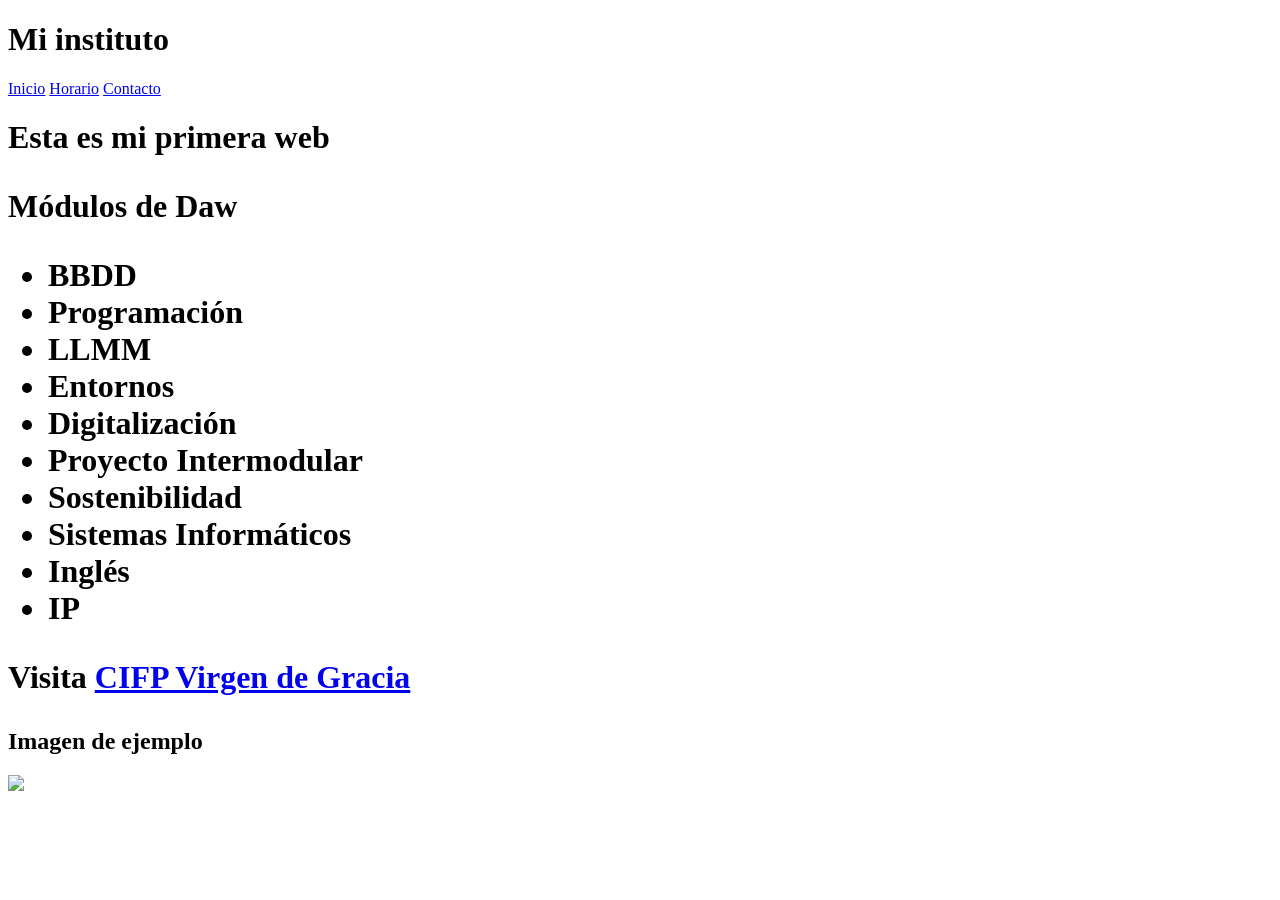
==== index.html @ 711974bd "Nuevo nombre" ====
<!DOCTYPE html>
<html lang="es">

<head>
		<title> Web ejemplo</title> 
		<link rel="stylesheet" href="imagenes/imagen.jpg">
		<link rel="stylesheet" href="css/estilo.css" />
</head>
<body>
<header>
			<h1>Mi instituto</h1>
			<nav>
				<a href="Index.html">Inicio</a>
				<a href="horario.html">Horario</a>
				<a href="contacto.html">Contacto</a>
			</nav>
</header>
		<h1>
			Esta es mi primera web
		</1>
		<p>Módulos de Daw</p>

		<ul>
			<li>BBDD</li>
			<li>Programación</li>
			<li>LLMM</li>
			<li>Entornos</li>
			<li>Digitalización</li>
			<li>Proyecto Intermodular</li>
			<li>Sostenibilidad</li>
			<li>Sistemas Informáticos</li>
			<li>Inglés</li>
			<li>IP</li>

		</ul>
		<P>
			Visita
			<a href="https://cifpvirgendegracia.com/">CIFP Virgen de Gracia</a>
		</p>
		<h2>Imagen de ejemplo</h2>
		<img src="imagenes/imagen.jpg">

			
</body>
</html>
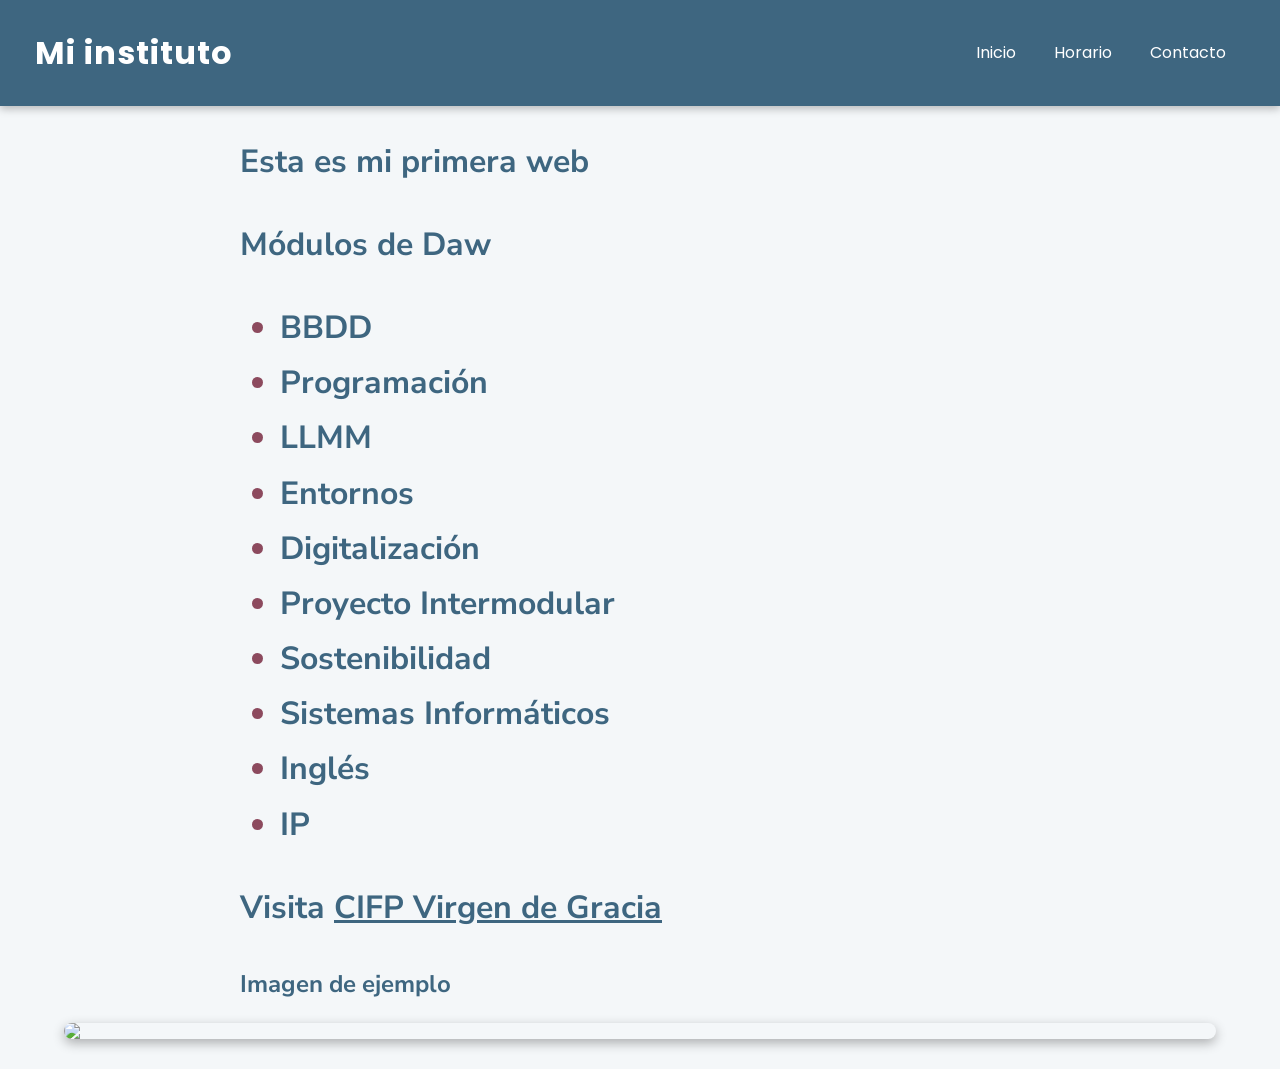
==== commit 304385e8: "pequeño error" ====
--- a/index.html
+++ b/index.html
@@ -10,9 +10,9 @@
 <header>
 			<h1>Mi instituto</h1>
 			<nav>
-				<a href="Index.html">Inicio</a>
+				<a href="index.html">Inicio</a>
 				<a href="horario.html">Horario</a>
-				<a href="contacto.html">Contacto</a>
+				<a href="formulario.html">Contacto</a>
 			</nav>
 </header>
 		<h1>
--- a/css/estilo.css
+++ b/css/estilo.css
@@ -0,0 +1,201 @@
+/* ===== AÑADIDO: fuentes para que se vean en todas las páginas ===== */
+@import url('https://fonts.googleapis.com/css2?family=Poppins:wght@700&family=Nunito+Sans:wght@300;400;700&display=swap');
+
+/* ===== CSS ORIGINAL (sin tocar) ===== */
+header {
+background-color:#3E6680;
+padding:15px;
+display:flex;
+justify-content: space-between;
+font-family:'Poppins', sans-serif;
+}
+
+nav{padding:25px;}
+
+table{
+font-family:'Nunito sans' , sans-serif;
+padding:30px;
+margin:0 auto;
+text-align:center; 
+border:20px; 
+border-collapse:collapse;} 
+
+
+
+footer{
+font-family:'Poppins', sans-serif;
+background-color:#8C4A5E; 
+text-align: center; 
+color: white; }
+
+
+.PROG{background-color:#66BB6A;}
+.SIST{background-color: #E57373}
+.IP{background-color:#FFD54F }
+.ING{background-color: #FFB74D}
+.LLMM{background-color:#E8C4B8 }
+.BBDD{background-color:#EDE0B0}
+.REC{background-color: #5C6BC0 }
+.SOST{background-color: #F48FB1}
+.DIG{background-color:#4DD0E1 }
+.ENT{background-color:#B39DDB }
+.PROY{background-color:#D6E0E7}
+.fila1{background-color:#CDE7F0}
+.hora{background-color:#BFE8E0}
+
+
+/* =====================================================
+   AÑADIDO: estilos extra para que todo quede más bonito
+   ===================================================== */
+
+/* ---------- General ---------- */
+body {
+  font-family: 'Nunito Sans', sans-serif;
+  margin: 0;
+  background-color: #f4f7f9;
+  color: #333;
+  line-height: 1.6;
+}
+
+a {
+  color: #3E6680;
+  transition: color 0.2s;
+}
+a:hover {
+  color: #8C4A5E;
+}
+
+/* ---------- Cabecera y menú ---------- */
+header {
+  align-items: center;
+  box-shadow: 0 3px 8px rgba(0, 0, 0, 0.25);
+}
+header h1 {
+  color: white;
+  margin: 0 0 0 20px;
+  letter-spacing: 1px;
+}
+nav a {
+  color: white;
+  text-decoration: none;
+  padding: 8px 14px;
+  margin-left: 6px;
+  border-radius: 20px;
+  transition: background-color 0.2s;
+}
+nav a:hover {
+  background-color: rgba(255, 255, 255, 0.25);
+  color: white;
+}
+
+/* ---------- Contenido (main y página de inicio) ---------- */
+main {
+  max-width: 900px;
+  margin: 30px auto;
+  padding: 0 20px;
+}
+
+/* index.html no tiene <main>, así que centramos lo que va suelto en el body */
+body > h1,
+body > h2,
+body > p,
+body > ul {
+  max-width: 800px;
+  margin-left: auto;
+  margin-right: auto;
+  padding: 0 20px;
+}
+body > h1 {
+  margin-top: 30px;
+}
+h1, h2 {
+  color: #3E6680;
+}
+main h2 {
+  text-align: center;
+}
+
+/* ---------- Listas ---------- */
+li {
+  margin-bottom: 4px;
+}
+li::marker {
+  color: #8C4A5E;
+}
+
+/* ---------- Imágenes ---------- */
+img {
+  display: block;
+  max-width: 90%;
+  margin: 15px auto 30px;
+  border-radius: 10px;
+  box-shadow: 0 4px 12px rgba(0, 0, 0, 0.3);
+}
+
+/* ---------- Tabla del horario ---------- */
+table {
+  max-width: 100%;
+  background-color: white;
+  box-shadow: 0 4px 12px rgba(0, 0, 0, 0.2);
+}
+td {
+  padding: 12px 10px;
+  border: 1px solid rgba(0, 0, 0, 0.15);
+}
+.fila1 {
+  font-family: 'Poppins', sans-serif;
+  font-weight: bold;
+}
+.hora {
+  font-weight: bold;
+}
+.REC {
+  color: white;
+  font-weight: bold;
+  letter-spacing: 6px;
+}
+
+/* ---------- Formulario ---------- */
+fieldset {
+  max-width: 450px;
+  margin: 0 auto;
+  padding: 20px 30px;
+  background-color: white;
+  border: 2px solid #3E6680;
+  border-radius: 12px;
+  box-shadow: 0 4px 12px rgba(0, 0, 0, 0.15);
+}
+legend {
+  font-family: 'Poppins', sans-serif;
+  color: white;
+  background-color: #3E6680;
+  padding: 6px 16px;
+  border-radius: 20px;
+}
+label {
+  display: block;
+  font-weight: bold;
+  margin-bottom: 4px;
+}
+input {
+  width: 100%;
+  box-sizing: border-box;
+  padding: 10px;
+  border: 1px solid #bbb;
+  border-radius: 6px;
+  font-family: inherit;
+}
+input:focus {
+  outline: none;
+  border-color: #3E6680;
+  box-shadow: 0 0 5px rgba(62, 102, 128, 0.6);
+}
+
+/* ---------- Pie de página ---------- */
+footer {
+  padding: 15px;
+  margin-top: 40px;
+}
+footer p {
+  margin: 0;
+}
